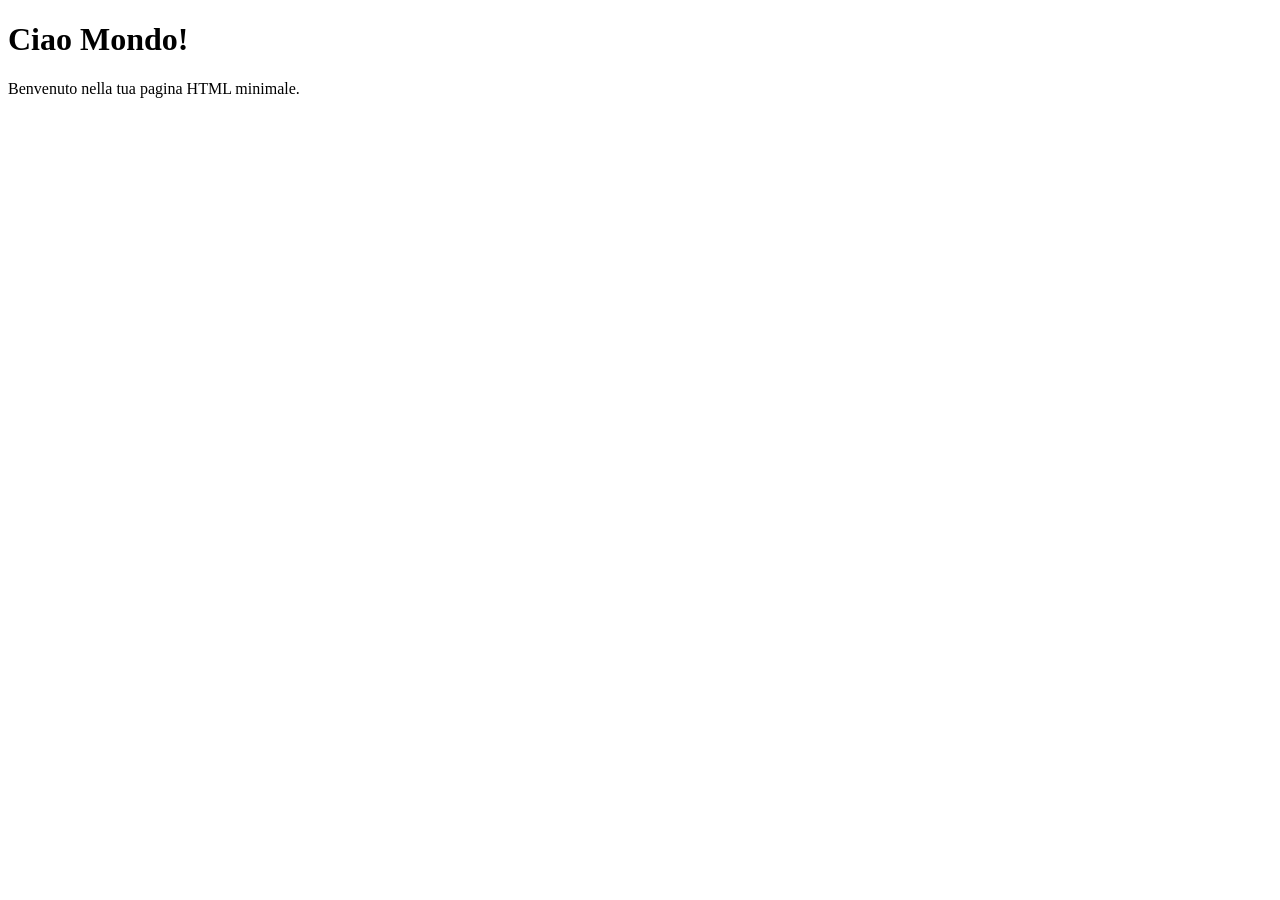
==== corso-boolean/base_boolean/index.html @ b1a8c7b8 "creazione file con chat" ====
<!DOCTYPE html>
<html lang="it">
<head>
  <meta charset="UTF-8">
  <meta name="viewport" content="width=device-width, initial-scale=1.0">
  <title>Pagina Iniziale</title>
</head>
<body>
  <h1>Ciao Mondo!</h1>
  <p>Benvenuto nella tua pagina HTML minimale.</p>
</body>
</html>
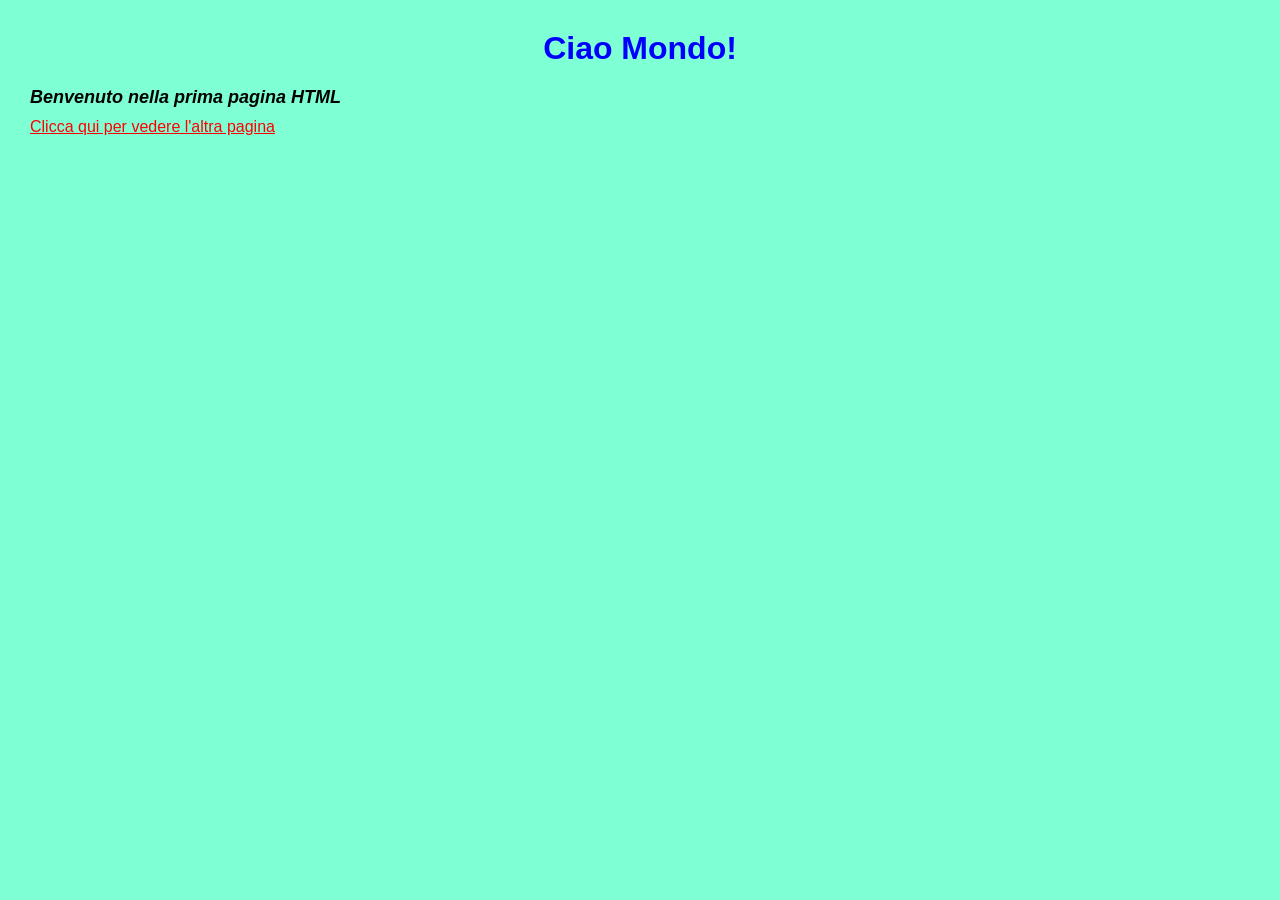
==== commit e6d58e6e: "cambiato stile ai file" ====
--- a/corso-boolean/base_boolean/index.html
+++ b/corso-boolean/base_boolean/index.html
@@ -1,12 +1,19 @@
 <!DOCTYPE html>
 <html lang="it">
+
 <head>
   <meta charset="UTF-8">
   <meta name="viewport" content="width=device-width, initial-scale=1.0">
+  <link rel="stylesheet" href="style.css" type="text/css">
+
   <title>Pagina Iniziale</title>
 </head>
+
 <body>
   <h1>Ciao Mondo!</h1>
-  <p>Benvenuto nella tua pagina HTML minimale.</p>
+  <p class="testo">Benvenuto nella prima pagina HTML</p>
+
+  <a href="second_file.html">Clicca qui per vedere l'altra pagina</a>
 </body>
-</html>
+
+</html>
--- a/corso-boolean/base_boolean/style.css
+++ b/corso-boolean/base_boolean/style.css
@@ -0,0 +1,24 @@
+* {
+    margin: 0;
+    font-family: Arial, Helvetica, sans-serif;
+    padding: 10px;
+    background-color: aquamarine;
+}
+
+h1 {
+    color: blue;
+    text-align: center;
+}
+
+p {
+    font-size: 18px;
+}
+
+.testo {
+    font-style: italic;
+    font-weight: bold;
+}
+
+a {
+    color: red;
+}
